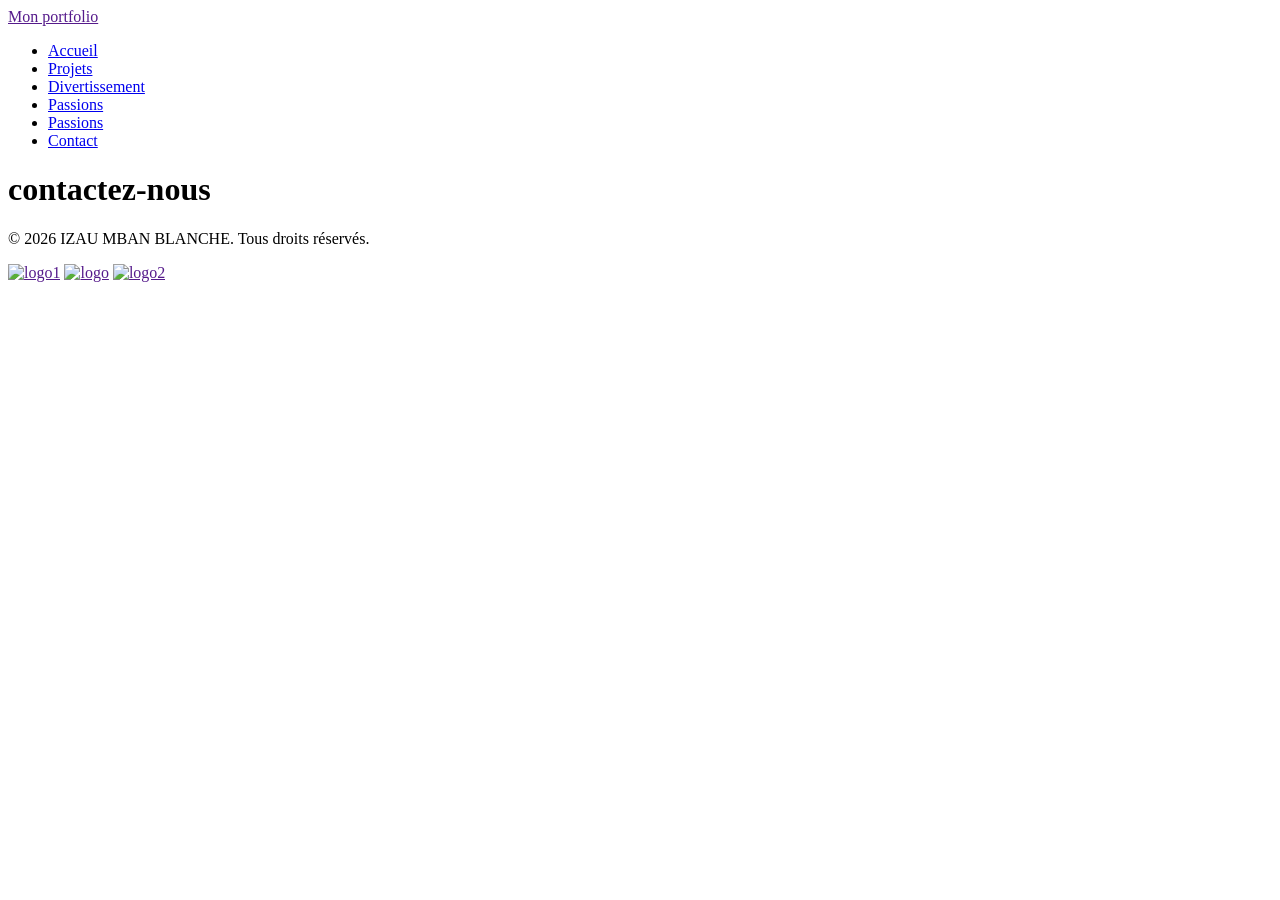
==== contact.html @ dc5aabe0 "stylisation du menu et creation des autres pages" ====
<!DOCTYPE html> 
<html lang="fr"> 
<head> 
    <meta charset="UTF-8"> 
    <meta name="viewport" content="width=device-width, initial-scale=1.0"> 
    <link rel="stylesheet" href="css/Style.css">
    <title>Portfolio de Blanche-2025</title>
    
</head> 
<body> 
    <header> 
        <div> 
            <a href="">Mon portfolio</a> 
        </div> 
        <nav> 
            <ul> 
                <li><a href="index.html">Accueil</a></li> 
                <li><a href="projets.html">Projets</a></li> 
                <li><a href="divertissement.html">Divertissement</a></li> 
                <li><a href="passions.html">Passions</a></li> 
                <li><a href="passions.html">Passions</a></li> 
                <li><a href="contact.html"class="active ">Contact</a></li> 
            </ul> 
        </nav> 
    </header> 
 
<main>
    <h1>contactez-nous</h1>
</main>       
<footer> 
    <p> &copy; 2026 IZAU MBAN BLANCHE. Tous droits réservés.</p>
    <a href=""><img src="C:\Users\USER\Documents\Mon portfolio\image\logo github.png" alt="logo1" width="30"></a>
    <a href=""><img src="C:\Users\USER\Documents\Mon portfolio\image\logo.png" alt="logo" width="30"></a>
    <a href=""><img src="C:\Users\USER\Documents\Mon portfolio\image\logo2.png" alt="logo2" width="30"></a>
     
</footer> 
</body> 
</html>
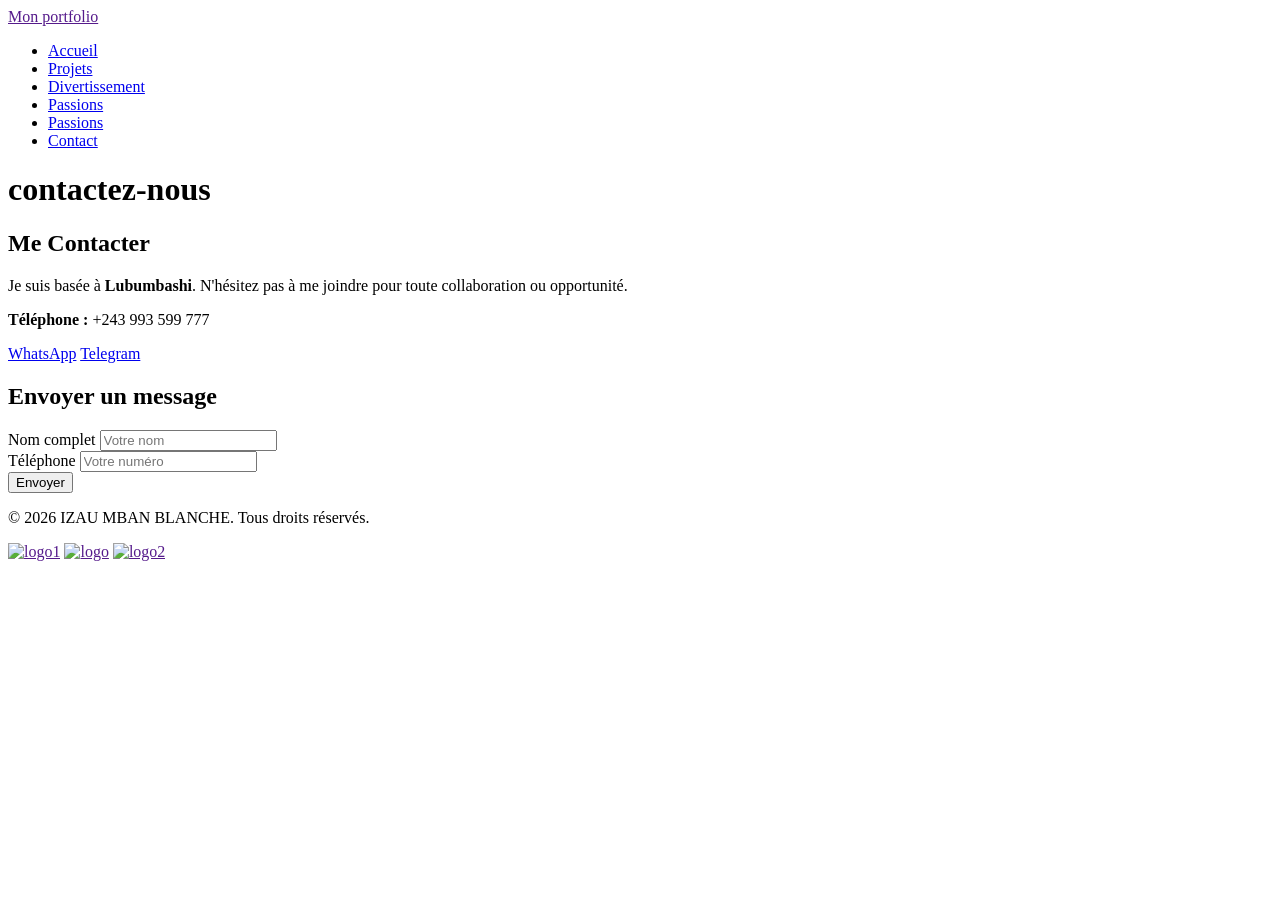
==== commit eec4fd87: "creation de la page projet et contact" ====
--- a/contact.html
+++ b/contact.html
@@ -26,6 +26,35 @@
  
 <main>
     <h1>contactez-nous</h1>
+    <main class="contact-container">
+    <section class="contact-info">
+        <h2>Me Contacter</h2>
+        <p>Je suis basée à <strong>Lubumbashi</strong>. N'hésitez pas à me joindre pour toute collaboration ou opportunité.</p>
+        
+        <div class="info-item">
+            <p><strong>Téléphone :</strong> +243 993 599 777</p>
+            <div class="social-links">
+                <a href="https://wa.me/243993599777" target="_blank" class="btn-social">WhatsApp</a>
+                <a href="https://t.me/+243993599777" target="_blank" class="btn-social">Telegram</a>
+            </div>
+        </div>
+    </section>
+
+    <section class="contact-form">
+        <h2>Envoyer un message</h2>
+        <form action="#">
+            <div class="form-group">
+                <label for="nom">Nom complet</label>
+                <input type="text" id="nom" name="nom" placeholder="Votre nom" required>
+            </div>
+            <div class="form-group">
+                <label for="tel">Téléphone</label>
+                <input type="tel" id="tel" name="tel" placeholder="Votre numéro" required>
+            </div>
+            <button type="submit" class="btn-submit">Envoyer</button>
+        </form>
+    </section>
+</main>
 </main>       
 <footer> 
     <p> &copy; 2026 IZAU MBAN BLANCHE. Tous droits réservés.</p>
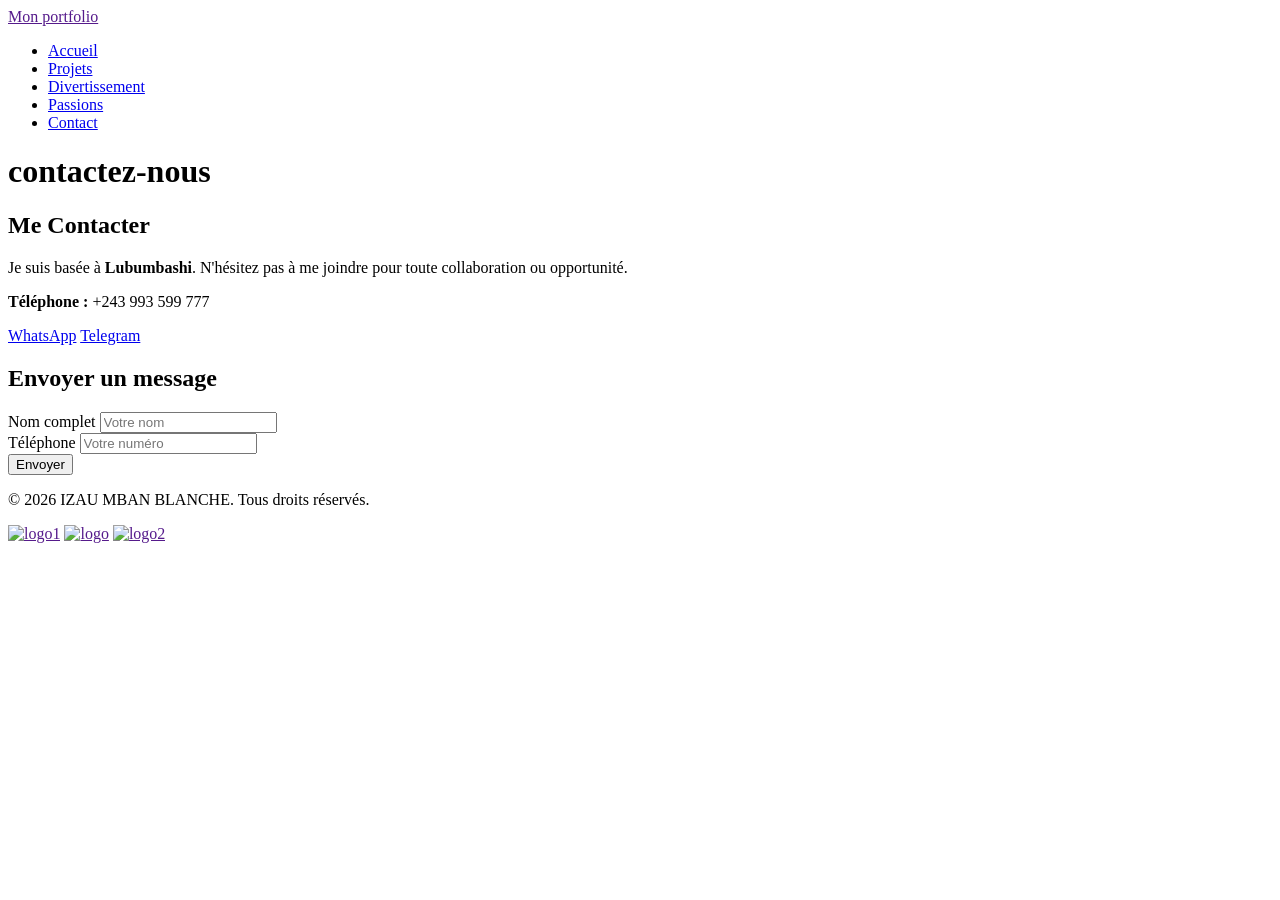
==== commit cc6c3cb7: "finalisation de mon portofolio" ====
--- a/contact.html
+++ b/contact.html
@@ -18,7 +18,7 @@
                 <li><a href="projets.html">Projets</a></li> 
                 <li><a href="divertissement.html">Divertissement</a></li> 
                 <li><a href="passions.html">Passions</a></li> 
-                <li><a href="passions.html">Passions</a></li> 
+                
                 <li><a href="contact.html"class="active ">Contact</a></li> 
             </ul> 
         </nav> 
